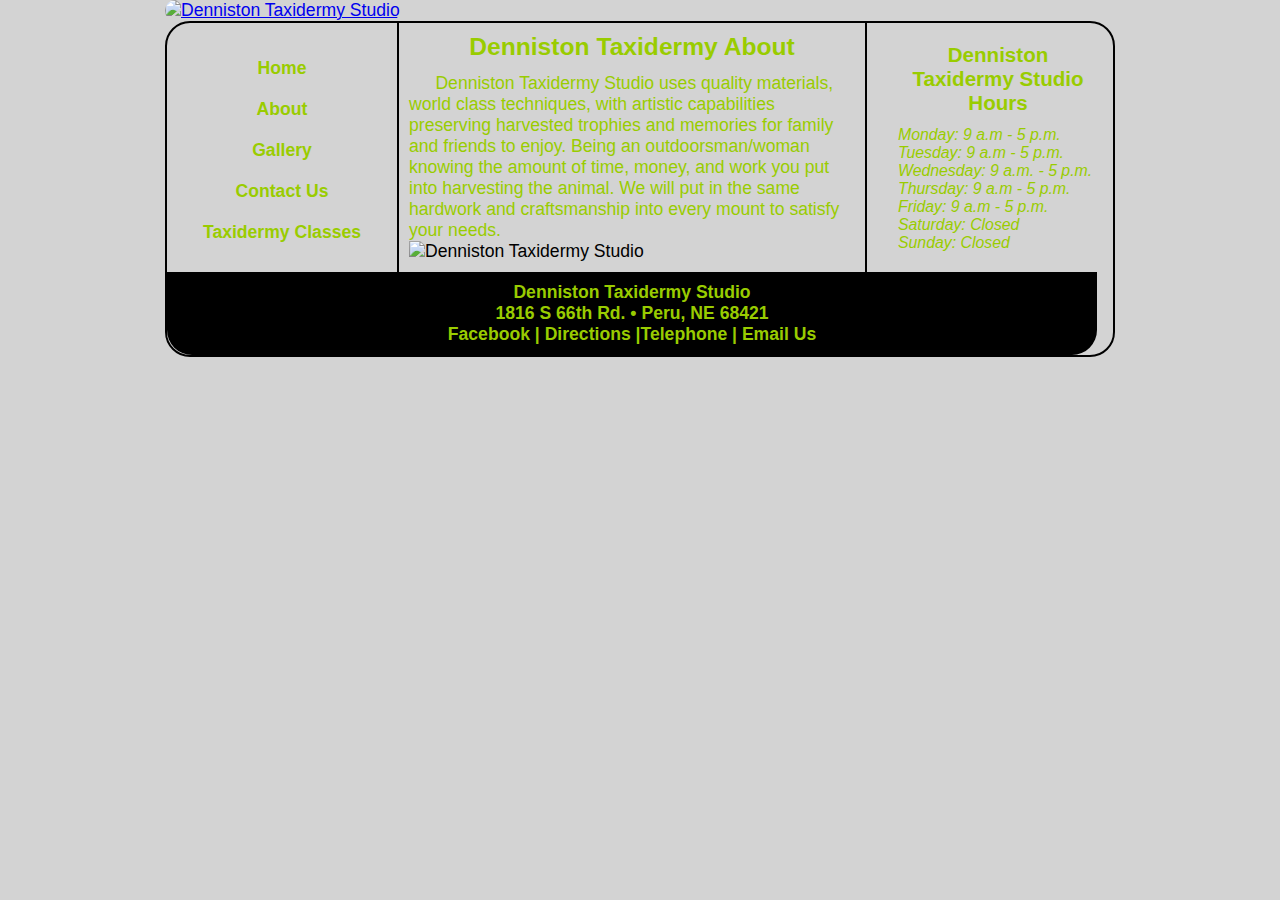
==== about.html @ be77c7ee "Add files via upload" ====
<!DOCTYPE html>
<html lang="en">
  <head>
	<!-- 
		Final Project CMIS 410
		Author: Your Name Christopher Giittinger
		Date: Today's date
		
		These web pages are for educational purposes only, all content should be considered fictional. 
	
	-->
<meta http-equiv = "Content-Type" content = "text/html; charset=utf-8" />
<title>Denniston Taxidermy Studio</title>
   <link href="css/styles.css" rel="stylesheet" />

</head>

<body>

	
	<div id ="container">
	
		<header>
			<a href="index.html">
			<img src="images/DennistonTaxidermyStudio.jpg" alt="Denniston Taxidermy Studio"></a>
		</header> 

	<div id="wrapper">
	
		<nav> 
			<ul>
			<li><a href = "index.html">Home</a></li>
			<li><a href = "about.html">About</a></li>
			<li><a href = "gallery.html">Gallery</a></li>
			<li><a href = "contactus.html">Contact Us</a></li>
			<li><a href = "classes.html">Taxidermy Classes</a></li>
			</ul>
		</nav> 
	 
<article id = "main"> 

	<h2>Denniston Taxidermy About</h2>
	<p>Denniston Taxidermy Studio uses quality materials, world class techniques, with artistic capabilities preserving harvested trophies and memories for family and friends to enjoy. Being an outdoorsman/woman knowing the amount of time, money, and work you put into harvesting the animal. We will put in the same hardwork and craftsmanship into every mount to satisfy your needs.  </p>

	<img src="images/bdabout.jpg" alt="Denniston Taxidermy Studio">


</article> <!-- end main -->

<aside> 

	<h3>Denniston Taxidermy Studio Hours</h3>

		<p>Monday: 9 a.m - 5 p.m.</p>
		<p>Tuesday: 9 a.m - 5 p.m.</p>
		<p>Wednesday:  9 a.m. - 5 p.m.</p>
		<p>Thursday: 9 a.m - 5 p.m.</p>
		<p>Friday: 9 a.m - 5 p.m.</p>
		<p>Saturday: Closed</p>
		<p>Sunday: Closed</p>





</aside>   

<footer> 

	<p>Denniston Taxidermy Studio<br />
	1816 S 66th Rd. &bull; Peru, NE 68421<br />
	<a href="https://www.facebook.com/dennistontaxidermystudio/" style="color:rgb(153, 204,0)" target="_blank">Facebook</a> | <a href="https://www.google.com/maps/place/1816+S+66th+Rd,+Peru,+NE+68421/@40.5434741,-95.8431772,17z/data=!3m1!4b1!4m5!3m4!1s0x879453b95157e01b:0x1516118bc76dd356!8m2!3d40.5434741!4d-95.8409885" style="color:rgb(153, 204,0)" target="_blank" >Directions</a> |<a href="+14028732030" style="color:rgb(153, 204,0)">Telephone</a> | <a href="mailto:denntax@ymail.com" style="color:rgb(153, 204,0)">Email Us</a></p>

</footer>  

</div> <!-- end wrapper -->  
</div> <!-- end container -->

</body>
</html>
---- css/styles.css ----
@charset "utf-8";
/*
   sample start file for final project - educational use only
   
   Author:   Christopher
   Date:     
   
  

*/

* {
    margin: 0; 
    padding: 0;
}

body {
    font-size: 1.1em;
    font-family: Arial, Helvetica, sans-serif;
	background-color: lightgray;
}


#container {
    width: 950px;
    border-width: 1px;
    margin: 0 auto;
    background-color: lightgray;
}


header img{
    width: 932px;
    height: 250px;
    border-radius: 25px 25px 25px 25px;
     	
}



nav {
    width: 200px;
    margin: 0 5px 0 5px; 
    padding: 25px 10px 0 10px;
    float: left;
    text-align: center;
}

nav ul {
    color: rgb(153, 204, 0);
	font-weight: bold;
    list-style: none;
	
}

nav ul li a {
    padding: 10px;
    text-decoration: none;
    display: block;
	color: rgb(153, 204, 0);
}

nav ul li a:hover {
    background: gray;
    border-radius: 10px;
    color: white;
}

#main {
    width: 446px;
    padding: 10px;
    float: left;
    border-left: 2px solid;
    border-right: 2px solid;     
}

#main p {
	color: rgb(153, 204, 0);
    text-indent: 1.5em;
}

img {
	width: 100%;
	height: auto;
}

table {
	border: 5px solid black;
}

th, td {
	color: rgb(153, 204, 0);
	padding: 5px 15px;
	text-align: center;
}

aside {
    width: 200px;
    margin: 0 5px 0 5px;
    padding: 10px;
    float: right;
}

aside p {
	color: rgb(153, 204, 0);
    font-style: italic;
    font-size: 0.9em;
}


h2 {
	color: rgb(153, 204, 0);
    font-size: 1.4em;
    text-align: center;
    padding-bottom: 0.5em;
}

h3 {
	color: rgb(153, 204, 0);
    text-align: center;
    padding-bottom: 0.5em;
	padding-top: 0.5em;
}

footer {
    width: 910px;
    margin: 0;
    padding: 10px;
    background-color: black;
    clear: both;
    color: rgb(153, 204, 0);
    font-weight: bold;
    text-align: center;
	border-bottom-left-radius: 25px;
	border-bottom-right-radius: 25px;
}

#wrapper {
	background-image: url(../images/dennbackdrop.jpg);
    margin-bottom: 10px;
    border: 2px solid;
    border-radius: 25px;
}

footer a:link {
    color: white;
    text-decoration: none;
}

footer a:visited {
    color: rgb(153, 204, 0);
    background-color: black;
    text-decoration: none;
}

footer a:hover {
    text-decoration: underline;
}
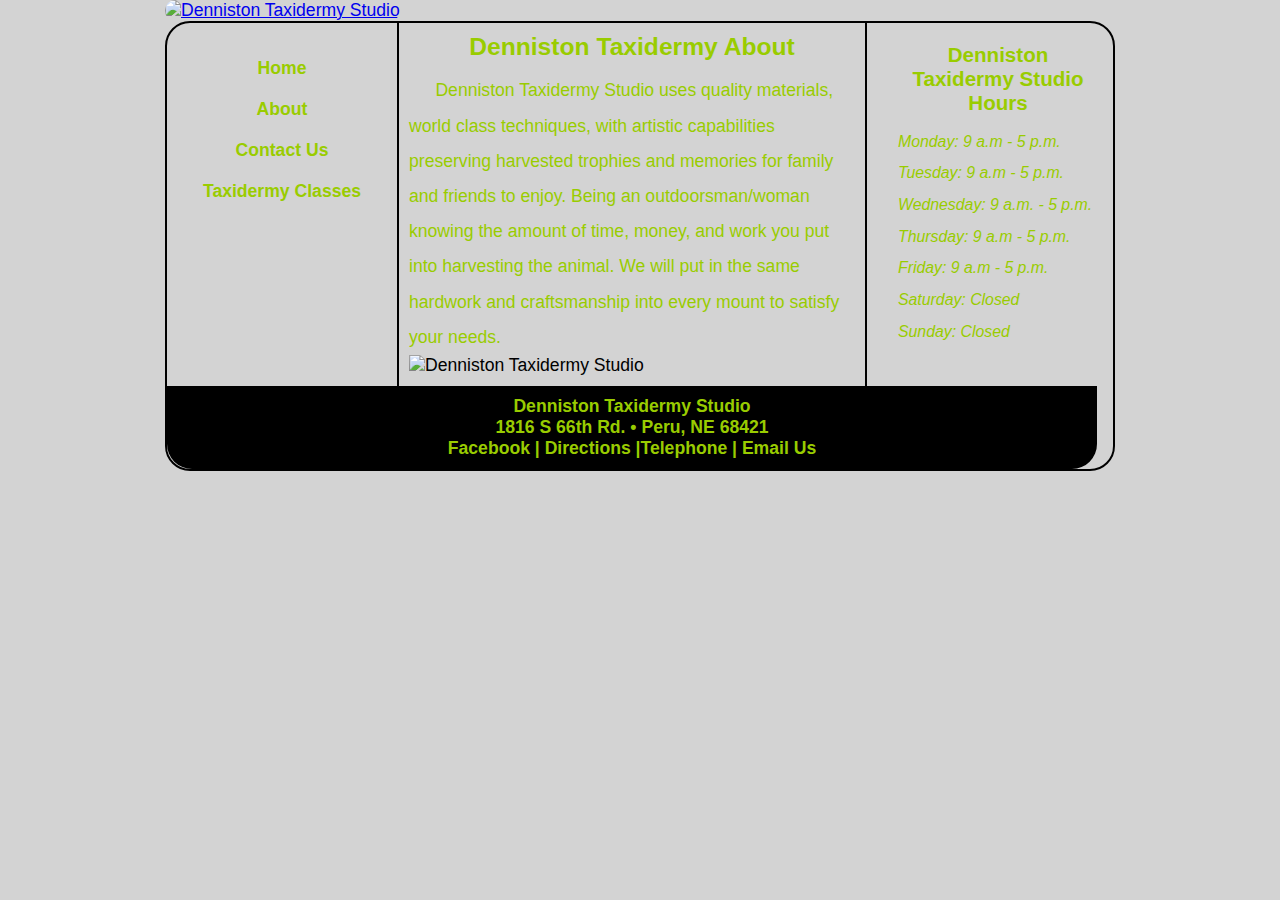
==== commit d2714177: "Add files via upload" ====
--- a/about.html
+++ b/about.html
@@ -31,7 +31,6 @@
 			<ul>
 			<li><a href = "index.html">Home</a></li>
 			<li><a href = "about.html">About</a></li>
-			<li><a href = "gallery.html">Gallery</a></li>
 			<li><a href = "contactus.html">Contact Us</a></li>
 			<li><a href = "classes.html">Taxidermy Classes</a></li>
 			</ul>
--- a/css/styles.css
+++ b/css/styles.css
@@ -77,6 +77,7 @@
 #main p {
 	color: rgb(153, 204, 0);
     text-indent: 1.5em;
+	line-height: 2.0em;
 }
 
 img {
@@ -84,14 +85,31 @@
 	height: auto;
 }
 
-table {
-	border: 5px solid black;
+
+table, th, td {
+	border: 4px solid rgb(133, 173, 173);
+	border-radius: 5px 5px 5px 5px;
+	color: rgb(153, 204, 0);
+	padding: 15px 15px;
+	text-align: center;
+	width: 100%;
 }
 
-th, td {
+form {
 	color: rgb(153, 204, 0);
-	padding: 5px 15px;
-	text-align: center;
+	font-size: 1em;
+	line-height: 1.5em;
+}
+
+input {
+	background-color: lightgray;
+	color: black;
+	width: 100%;
+	height: 2em;
+}
+
+input[type=submit]:hover {
+	background-color: rgb(153, 204, 0);
 }
 
 aside {
@@ -105,6 +123,7 @@
 	color: rgb(153, 204, 0);
     font-style: italic;
     font-size: 0.9em;
+	line-height: 2.0em;
 }
 
 
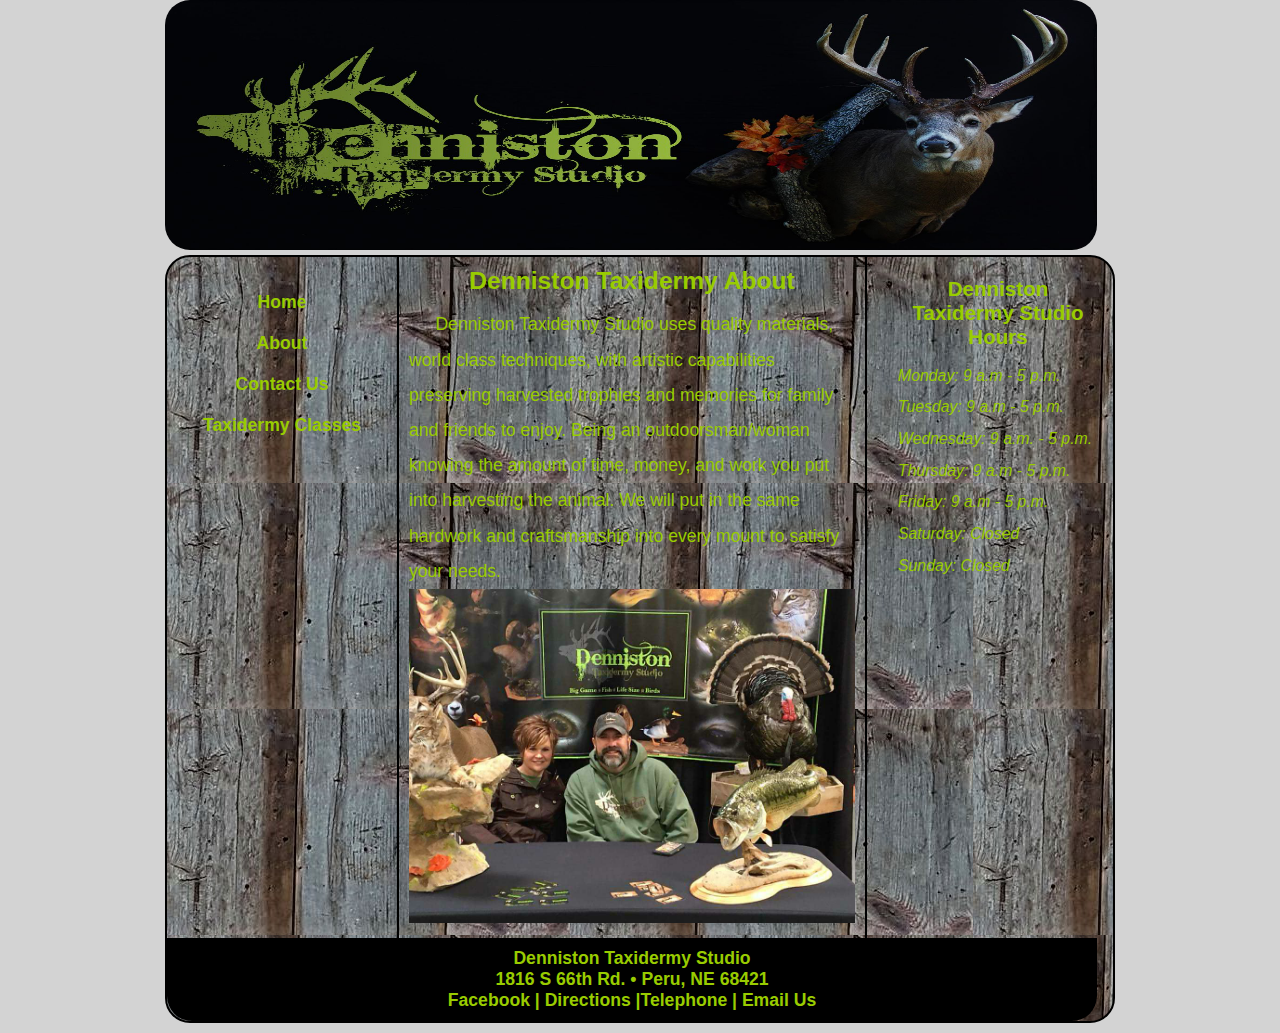
==== commit c5f64145: "Add files via upload" ====
--- a/about.html
+++ b/about.html
@@ -22,7 +22,7 @@
 	
 		<header>
 			<a href="index.html">
-			<img src="images/DennistonTaxidermyStudio.jpg" alt="Denniston Taxidermy Studio"></a>
+			<img src="images/dennistontaxidermystudio.jpg" alt="denniston taxidermy studio"></a>
 		</header> 
 
 	<div id="wrapper">
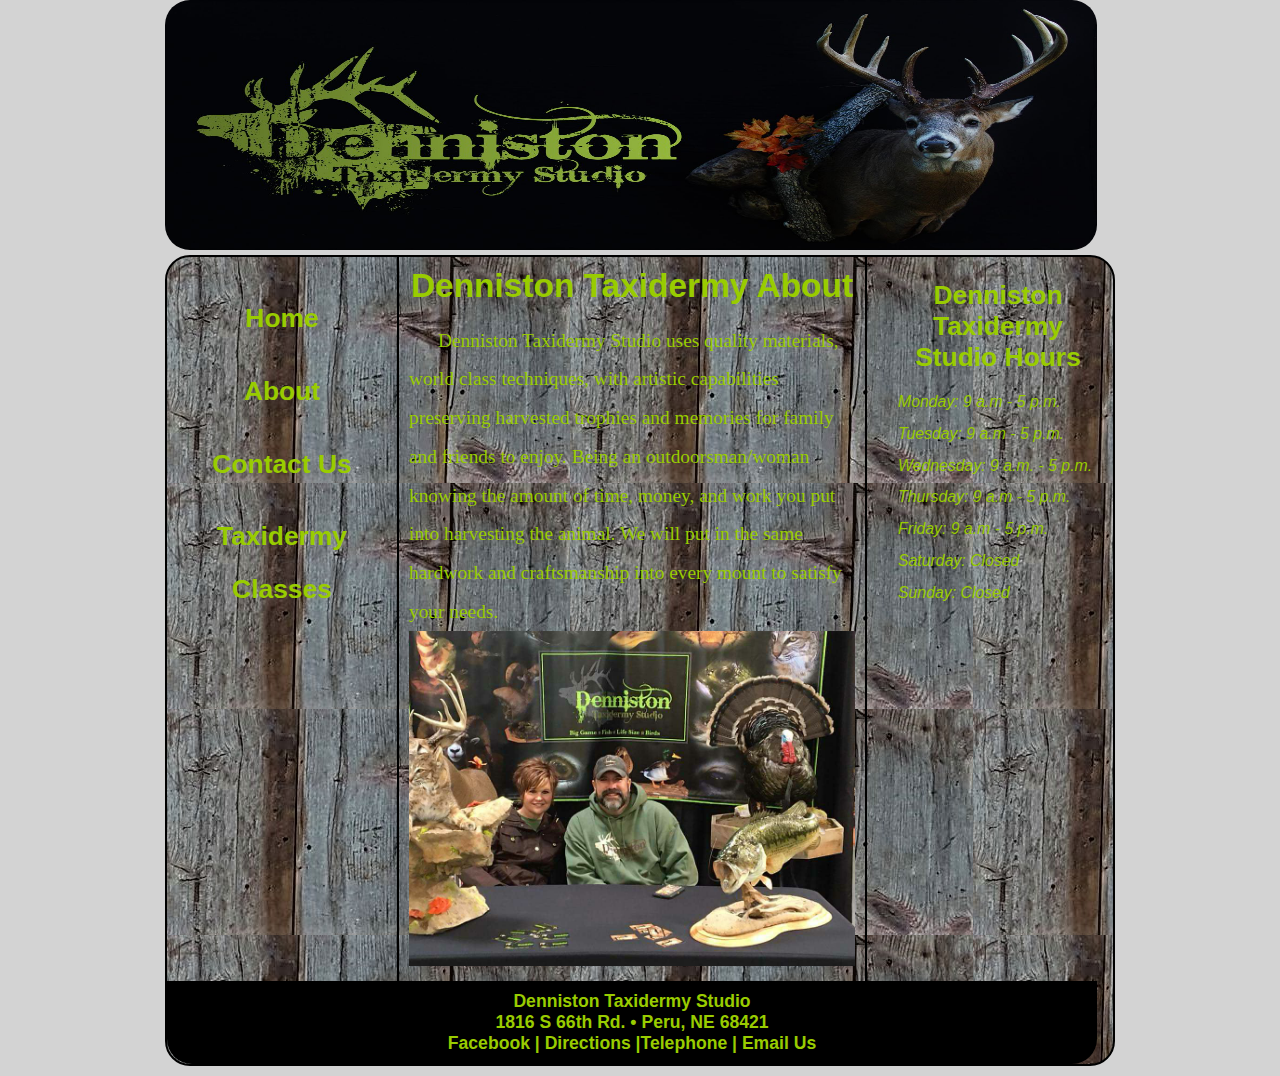
==== commit 12c1a5b2: "Add files via upload" ====
--- a/about.html
+++ b/about.html
@@ -22,7 +22,7 @@
 	
 		<header>
 			<a href="index.html">
-			<img src="images/dennistontaxidermystudio.jpg" alt="denniston taxidermy studio"></a>
+			<img src="images/dennistontaxidermystudio.jpg" alt="denniston taxidermy studio logo"></a>
 		</header> 
 
 	<div id="wrapper">
@@ -41,7 +41,7 @@
 	<h2>Denniston Taxidermy About</h2>
 	<p>Denniston Taxidermy Studio uses quality materials, world class techniques, with artistic capabilities preserving harvested trophies and memories for family and friends to enjoy. Being an outdoorsman/woman knowing the amount of time, money, and work you put into harvesting the animal. We will put in the same hardwork and craftsmanship into every mount to satisfy your needs.  </p>
 
-	<img src="images/bdabout.jpg" alt="Denniston Taxidermy Studio">
+	<img src="images/bdabout.jpg" alt="ownersbrentdianne">
 
 
 </article> <!-- end main -->
--- a/css/styles.css
+++ b/css/styles.css
@@ -48,6 +48,9 @@
 
 nav ul {
     color: rgb(153, 204, 0);
+	font-family: helvetica, sans-serif;
+	font-size: 1.5em;
+	line-height: 2em;
 	font-weight: bold;
     list-style: none;
 	
@@ -61,7 +64,7 @@
 }
 
 nav ul li a:hover {
-    background: gray;
+    background: rgb(153, 204, 0);
     border-radius: 10px;
     color: white;
 }
@@ -76,6 +79,8 @@
 
 #main p {
 	color: rgb(153, 204, 0);
+	font-family: "Times New Roman", Times, serif;
+	font-size: 1.1em;
     text-indent: 1.5em;
 	line-height: 2.0em;
 }
@@ -129,16 +134,24 @@
 
 h2 {
 	color: rgb(153, 204, 0);
-    font-size: 1.4em;
+    font-size: 1.9em;
+	font-family: helvetica, sans-serif;
     text-align: center;
     padding-bottom: 0.5em;
 }
 
 h3 {
 	color: rgb(153, 204, 0);
+	font-size: 1.5em;
+	font-family: helvetica, sans-serif;
     text-align: center;
     padding-bottom: 0.5em;
 	padding-top: 0.5em;
+}
+
+iframe {
+	display: block;
+	margin: auto;
 }
 
 footer {
@@ -161,14 +174,17 @@
     border-radius: 25px;
 }
 
+footer {
+	background-color: black;
+	color: rgb(153, 204, 0)
+}
+
 footer a:link {
     color: white;
     text-decoration: none;
 }
 
 footer a:visited {
-    color: rgb(153, 204, 0);
-    background-color: black;
     text-decoration: none;
 }
 
